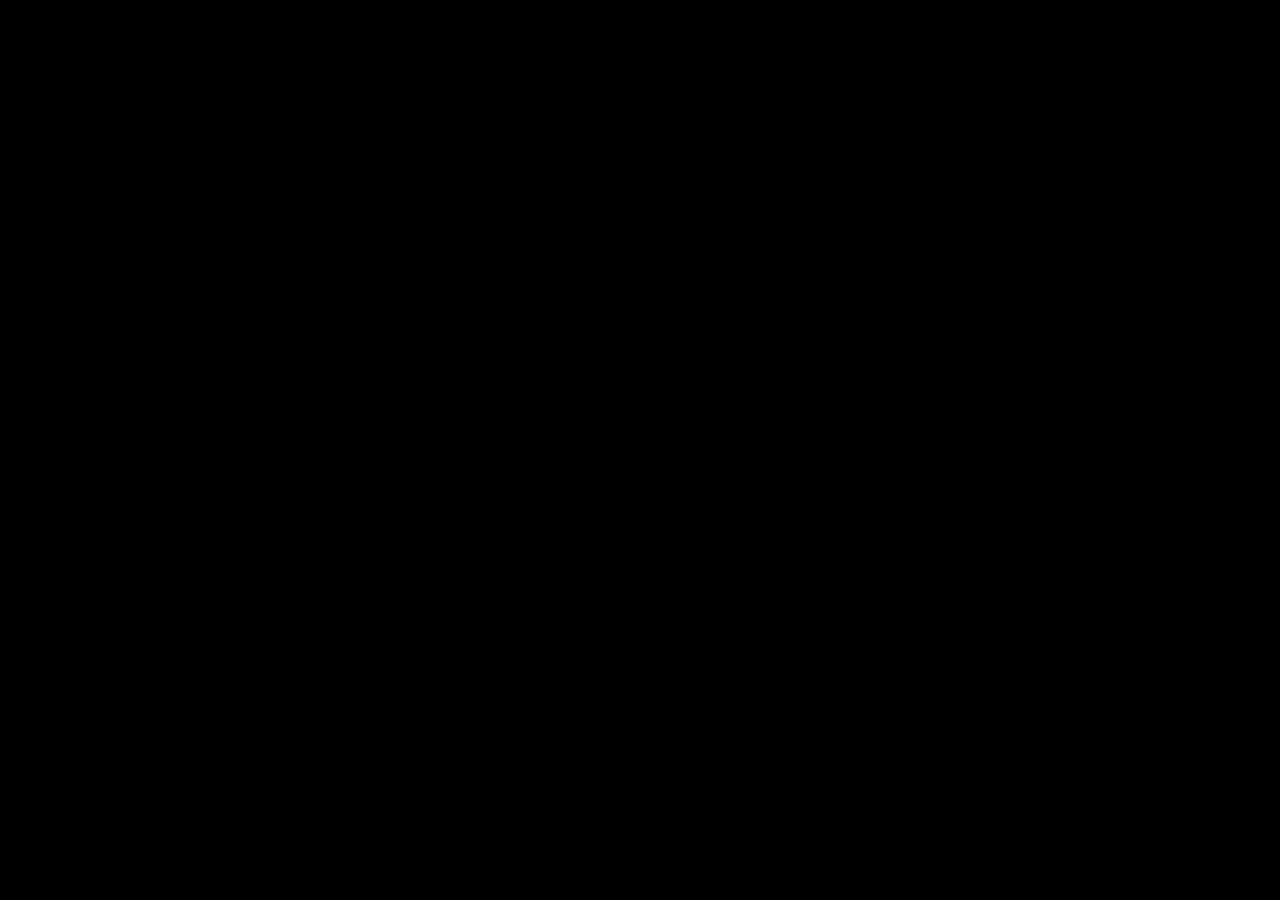
==== Frank's Laboratory/index.html @ 89ffd5d8 "html5 tuts started" ====
<!DOCTYPE html>
<html lang="en">
<head>
    <meta charset="UTF-8">
    <meta http-equiv="X-UA-Compatible" content="IE=edge">
    <meta name="viewport" content="width=device-width, initial-scale=1.0">
    <link rel="stylesheet" href="style.css">
    <title>Canvas Tutorial 2</title>
</head>
<body>
    <canvas id="canvas-1"></canvas>
    <h2>Hello from madan rijla Magar</h2>
    <script src="canvasApp.js"></script>
</body>
</html>
---- Frank's Laboratory/style.css ----
#canvas-1 {
    position: absolute;
    background: black;
    width: 100%;
    height: 100%;
    top: 0;
    left: 0;
}
h2 {
    z-index: 100;
}
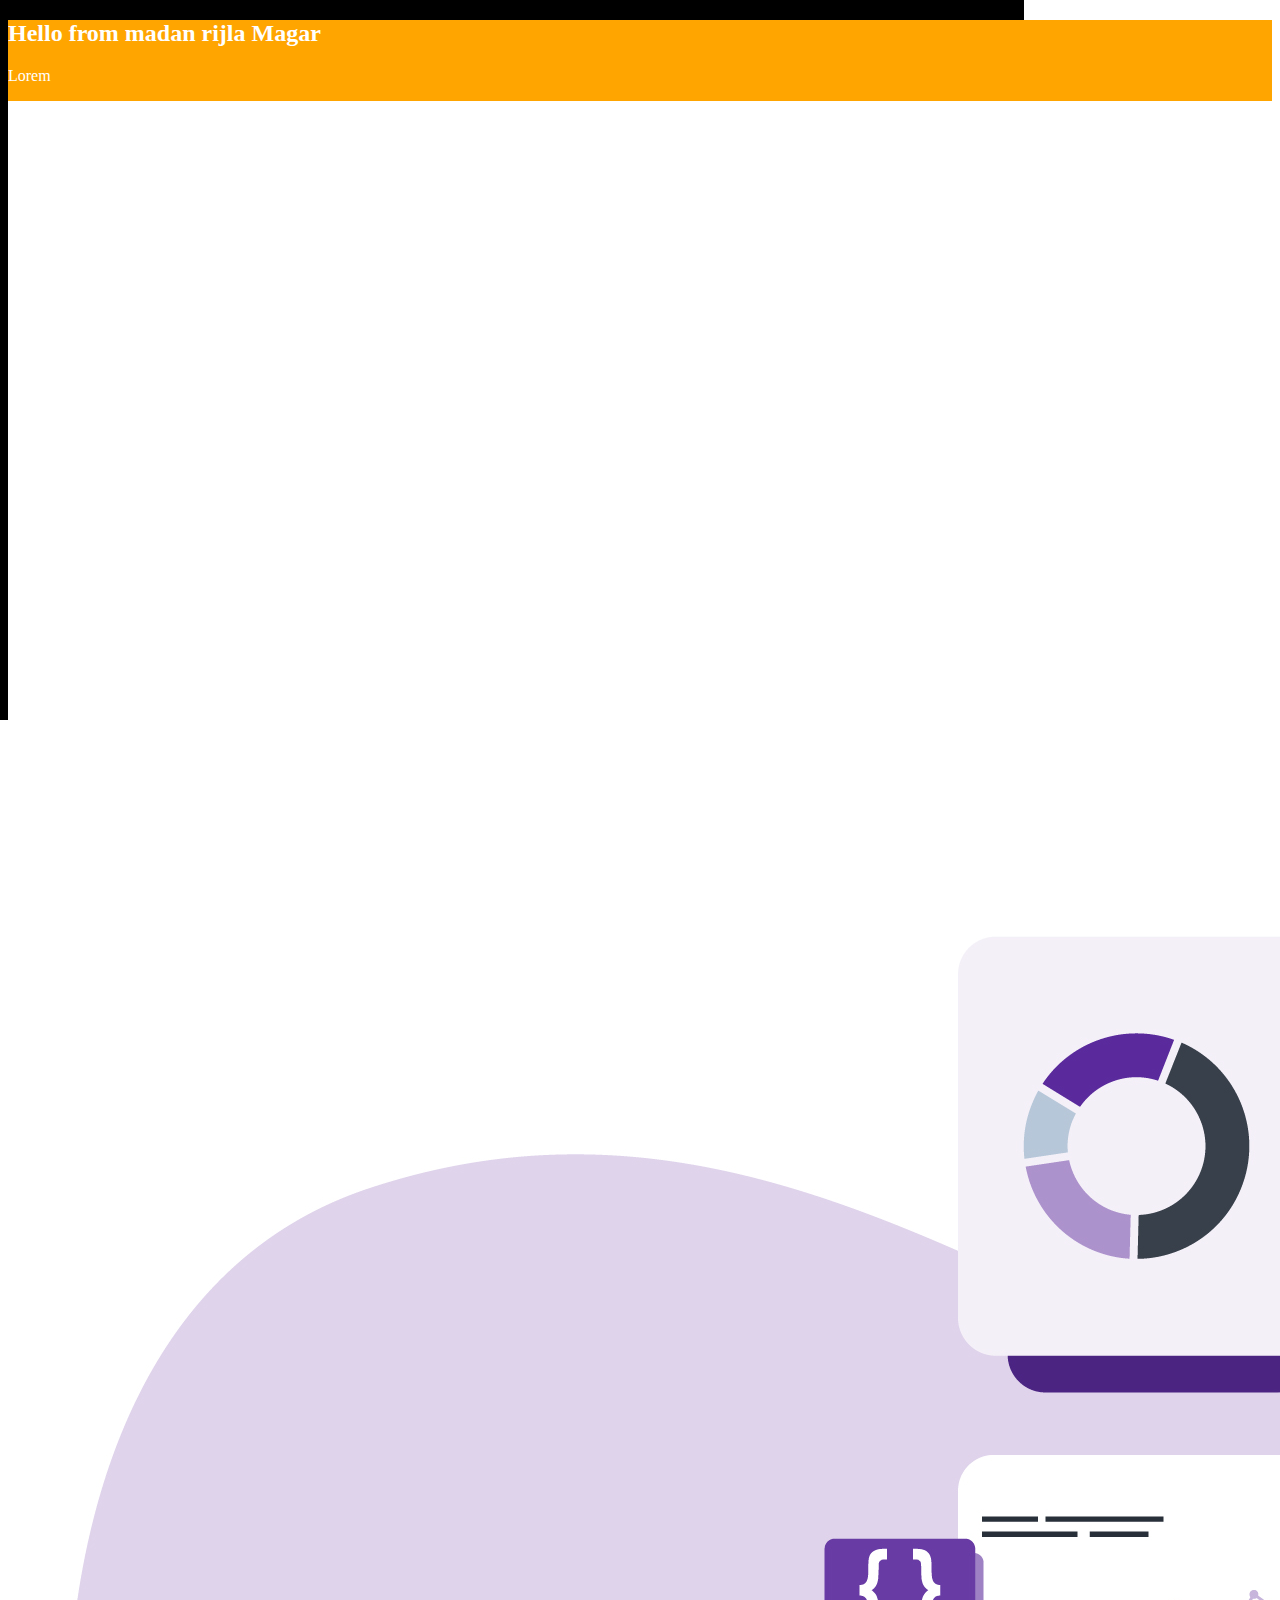
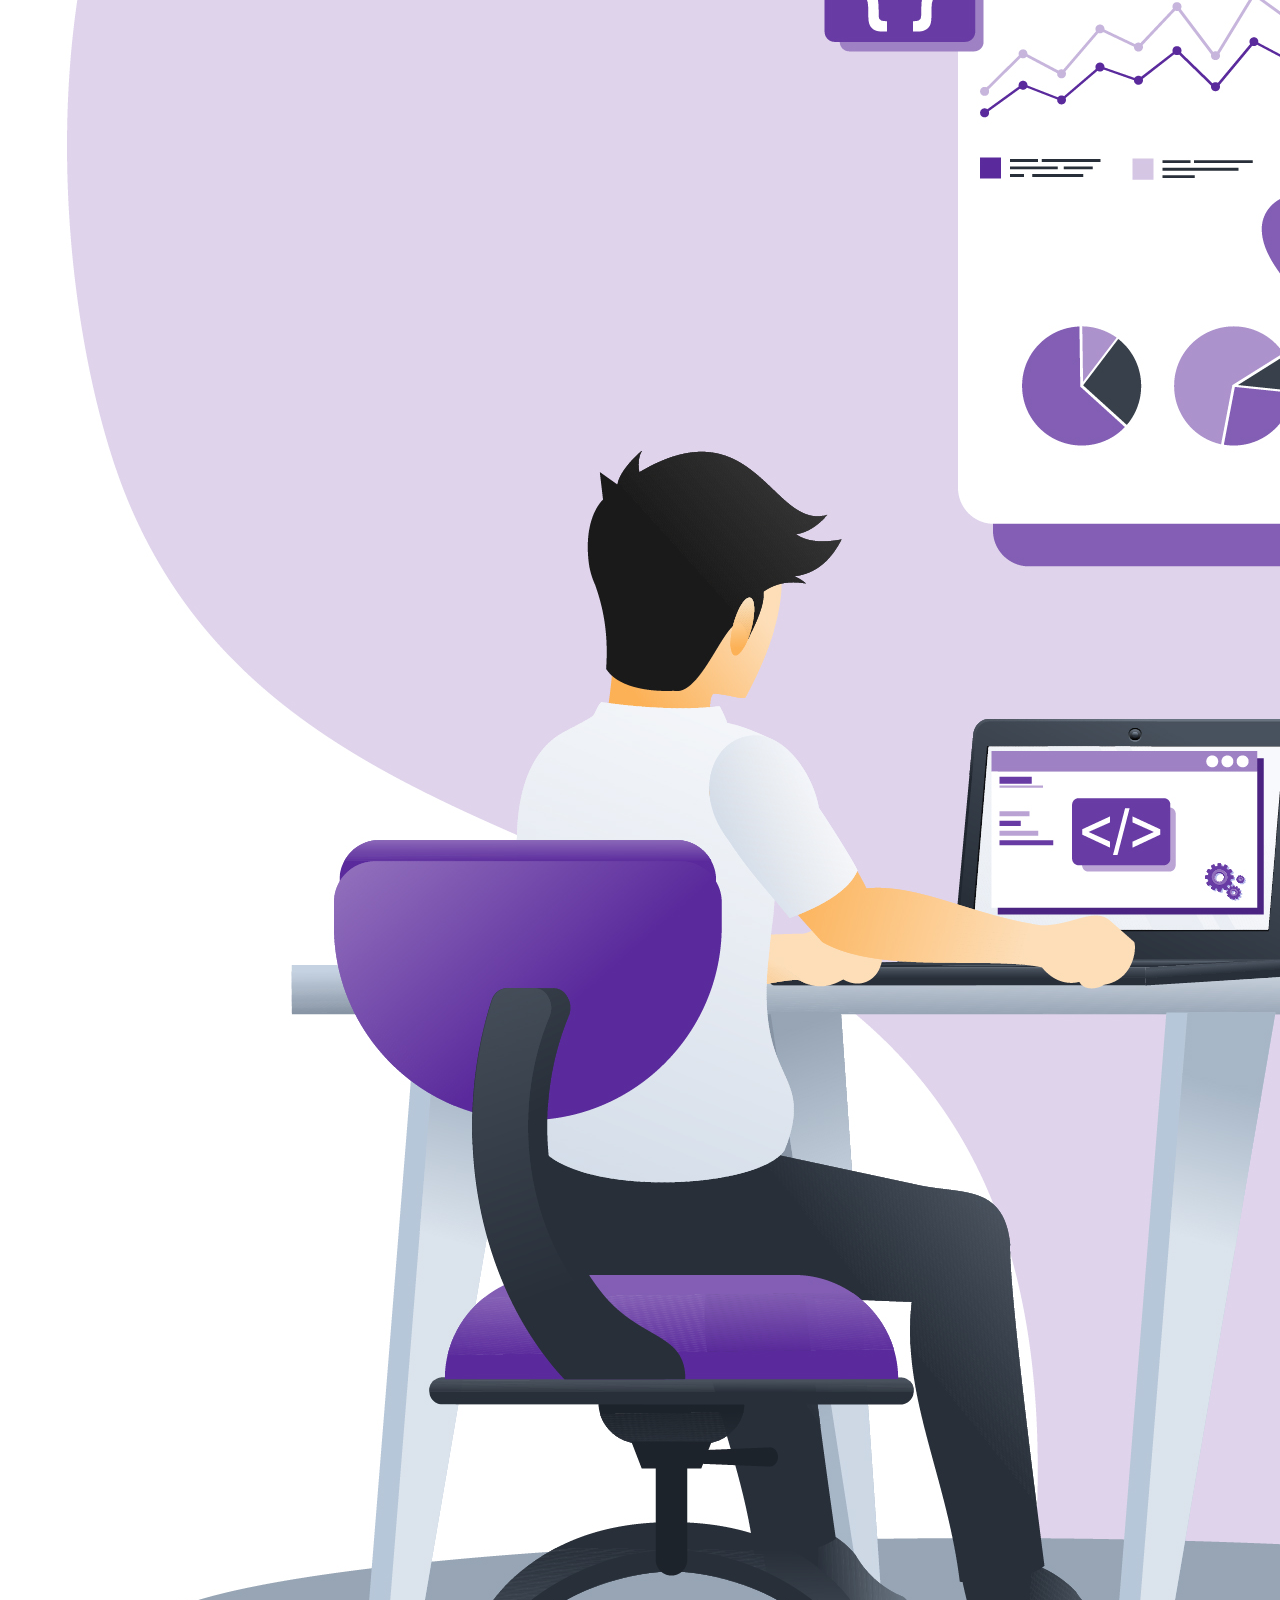
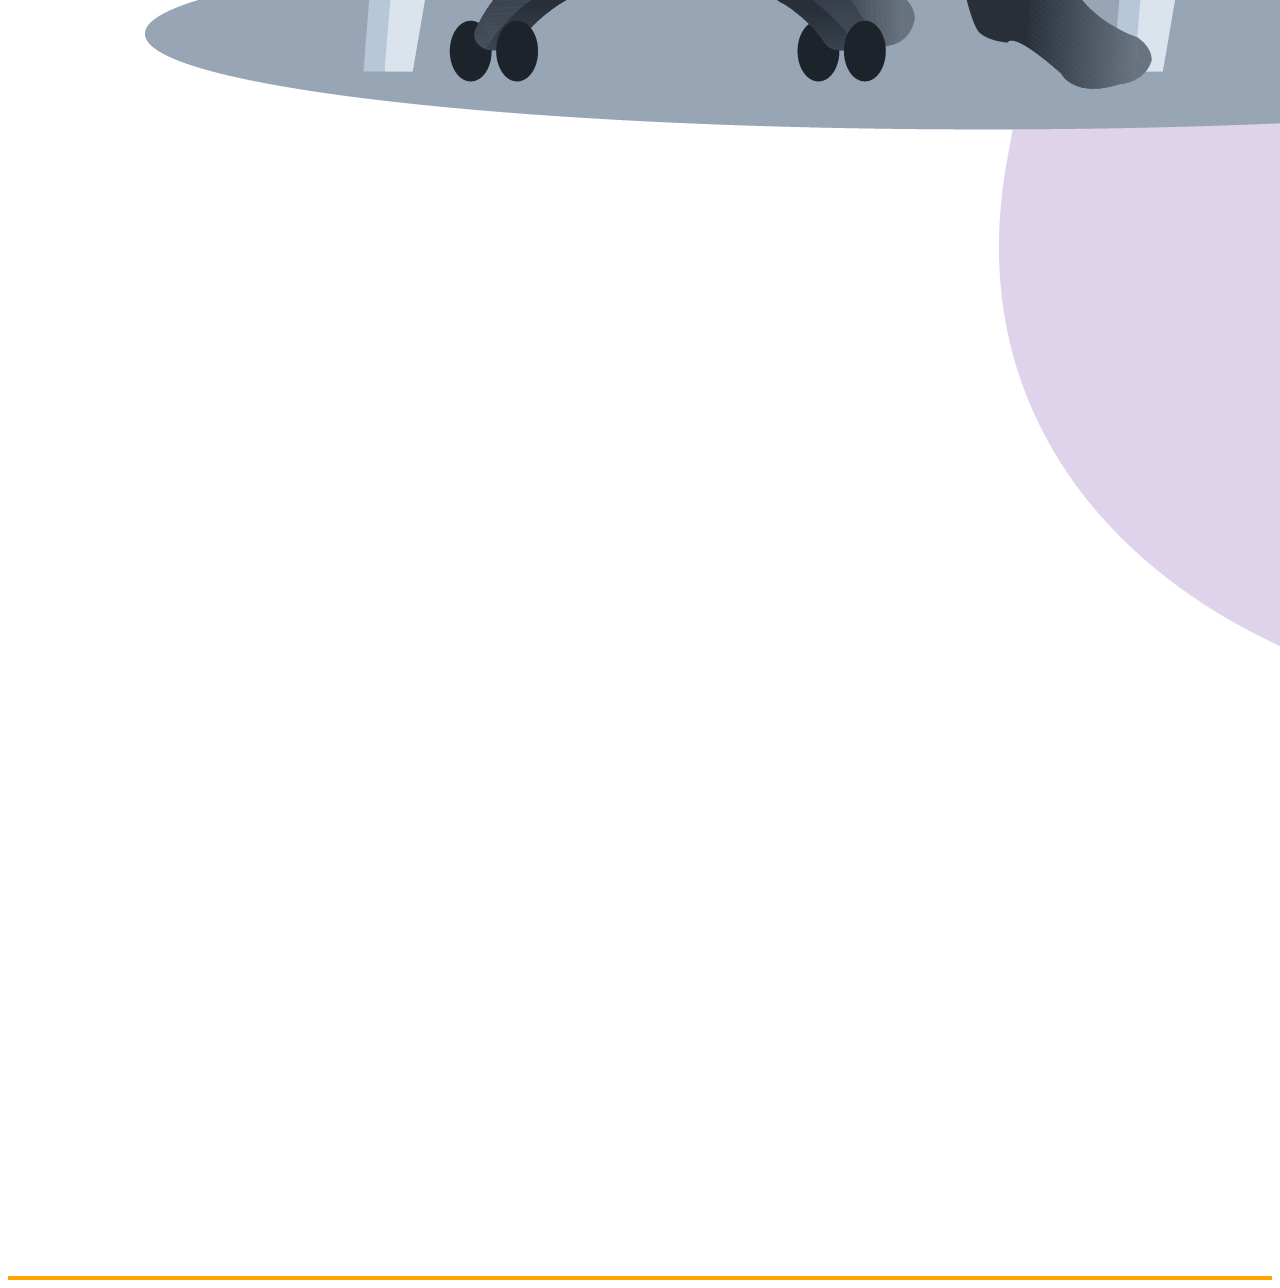
==== commit e6542708: "3rd commit" ====
--- a/Frank's Laboratory/index.html
+++ b/Frank's Laboratory/index.html
@@ -8,8 +8,15 @@
     <title>Canvas Tutorial 2</title>
 </head>
 <body>
+<div class="quotes-container">
+    <h2>Hello from madan rijla Magar</h2>
+    <div>
+        <p>Lorem</p>
+        <img src="image.png" alt="image here">
+    </div>
+</div>
     <canvas id="canvas-1"></canvas>
-    <h2>Hello from madan rijla Magar</h2>
+
     <script src="canvasApp.js"></script>
 </body>
 </html>--- a/Frank's Laboratory/style.css
+++ b/Frank's Laboratory/style.css
@@ -1,11 +1,29 @@
 #canvas-1 {
+    z-index: -1;
     position: absolute;
-    background: black;
-    width: 100%;
-    height: 100%;
+    background: rgb(201, 166, 166);
+    width: 80%;
+    height: 80%;
     top: 0;
     left: 0;
 }
-h2 {
-    z-index: 100;
-}+.quotes-container {
+    z-index: 1;
+    position: relative;
+    /* height: 20px;
+    width: 80%; */
+    background-color: orange;
+    color: white;
+    /* animation-name: text;
+    animation-duration: 3s; */
+    /* -o-animation-direction: normal; */
+}
+/* 
+@keyframes text {
+    0% {
+        top: -100px;
+    }
+    100% {
+        top: 0;
+    }
+} */
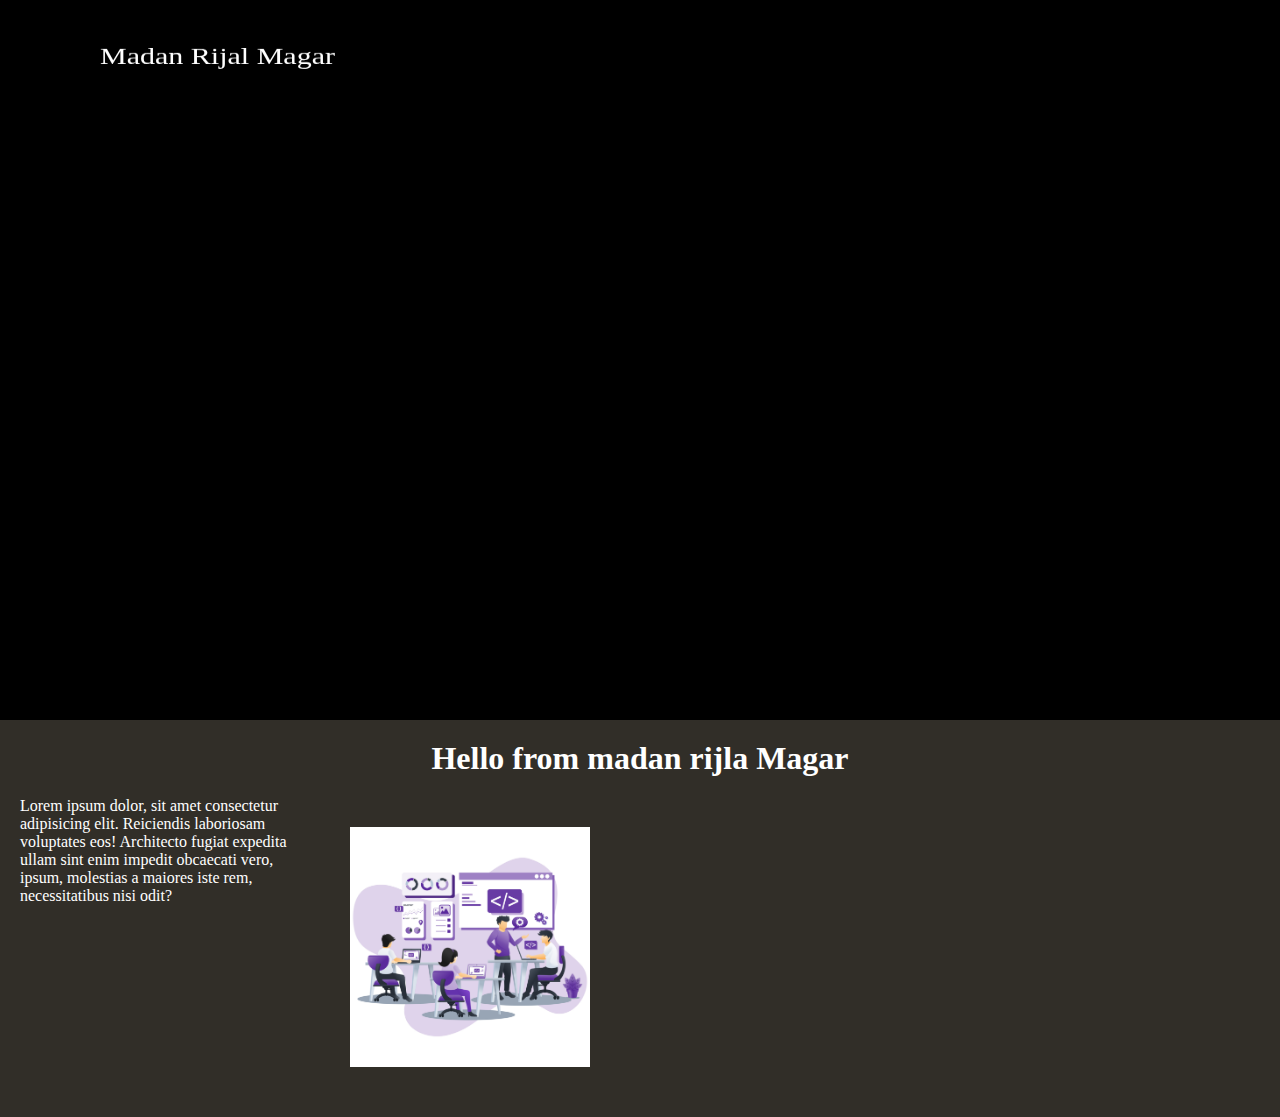
==== commit 9741f82b: "particle js effect completed" ====
--- a/Frank's Laboratory/index.html
+++ b/Frank's Laboratory/index.html
@@ -8,14 +8,17 @@
     <title>Canvas Tutorial 2</title>
 </head>
 <body>
-<div class="quotes-container">
-    <h2>Hello from madan rijla Magar</h2>
-    <div>
-        <p>Lorem</p>
-        <img src="image.png" alt="image here">
+
+<div class="canvas-container">
+    <canvas id="canvas-1"></canvas>
+</div>
+    <div class="quotes-container">
+        <h2>Hello from madan rijla Magar</h2>
+        <div>
+            <p>Lorem ipsum dolor, sit amet consectetur adipisicing elit. Reiciendis laboriosam voluptates eos! Architecto fugiat expedita ullam sint enim impedit obcaecati vero, ipsum, molestias a maiores iste rem, necessitatibus nisi odit?</p>
+            <img src="image.png" alt="image here">
+        </div>
     </div>
-</div>
-    <canvas id="canvas-1"></canvas>
 
     <script src="canvasApp.js"></script>
 </body>
--- a/Frank's Laboratory/style.css
+++ b/Frank's Laboratory/style.css
@@ -1,22 +1,48 @@
+* {
+    padding: 0;
+    margin: 0;
+    box-sizing: border-box;
+}
+.canvas-container {
+    height: 80vh;
+    width: 100vw;
+    background-color: green;
+}
 #canvas-1 {
-    z-index: -1;
+    z-index: 1;
     position: absolute;
     background: rgb(201, 166, 166);
-    width: 80%;
-    height: 80%;
+    width: 100vw;
+    height: 80vh;
     top: 0;
     left: 0;
 }
 .quotes-container {
-    z-index: 1;
-    position: relative;
-    /* height: 20px;
-    width: 80%; */
-    background-color: orange;
+    background-color: rgb(49, 46, 40);
     color: white;
-    /* animation-name: text;
-    animation-duration: 3s; */
-    /* -o-animation-direction: normal; */
+
+    width: 100vw;
+    min-height: 200px;
+ 
+
+}
+.quotes-container h2 {
+    font-size: 2rem;
+    display: flex;
+    justify-content: center;
+    padding-top: 20px;
+}
+.quotes-container > div {
+    width: 50vw;
+    display: flex;
+    padding: 20px;
+    
+}
+.quotes-container img {
+    padding: 30px;
+    height: 300px;
+    width: 400px;
+    object-fit: cover;
 }
 /* 
 @keyframes text {
